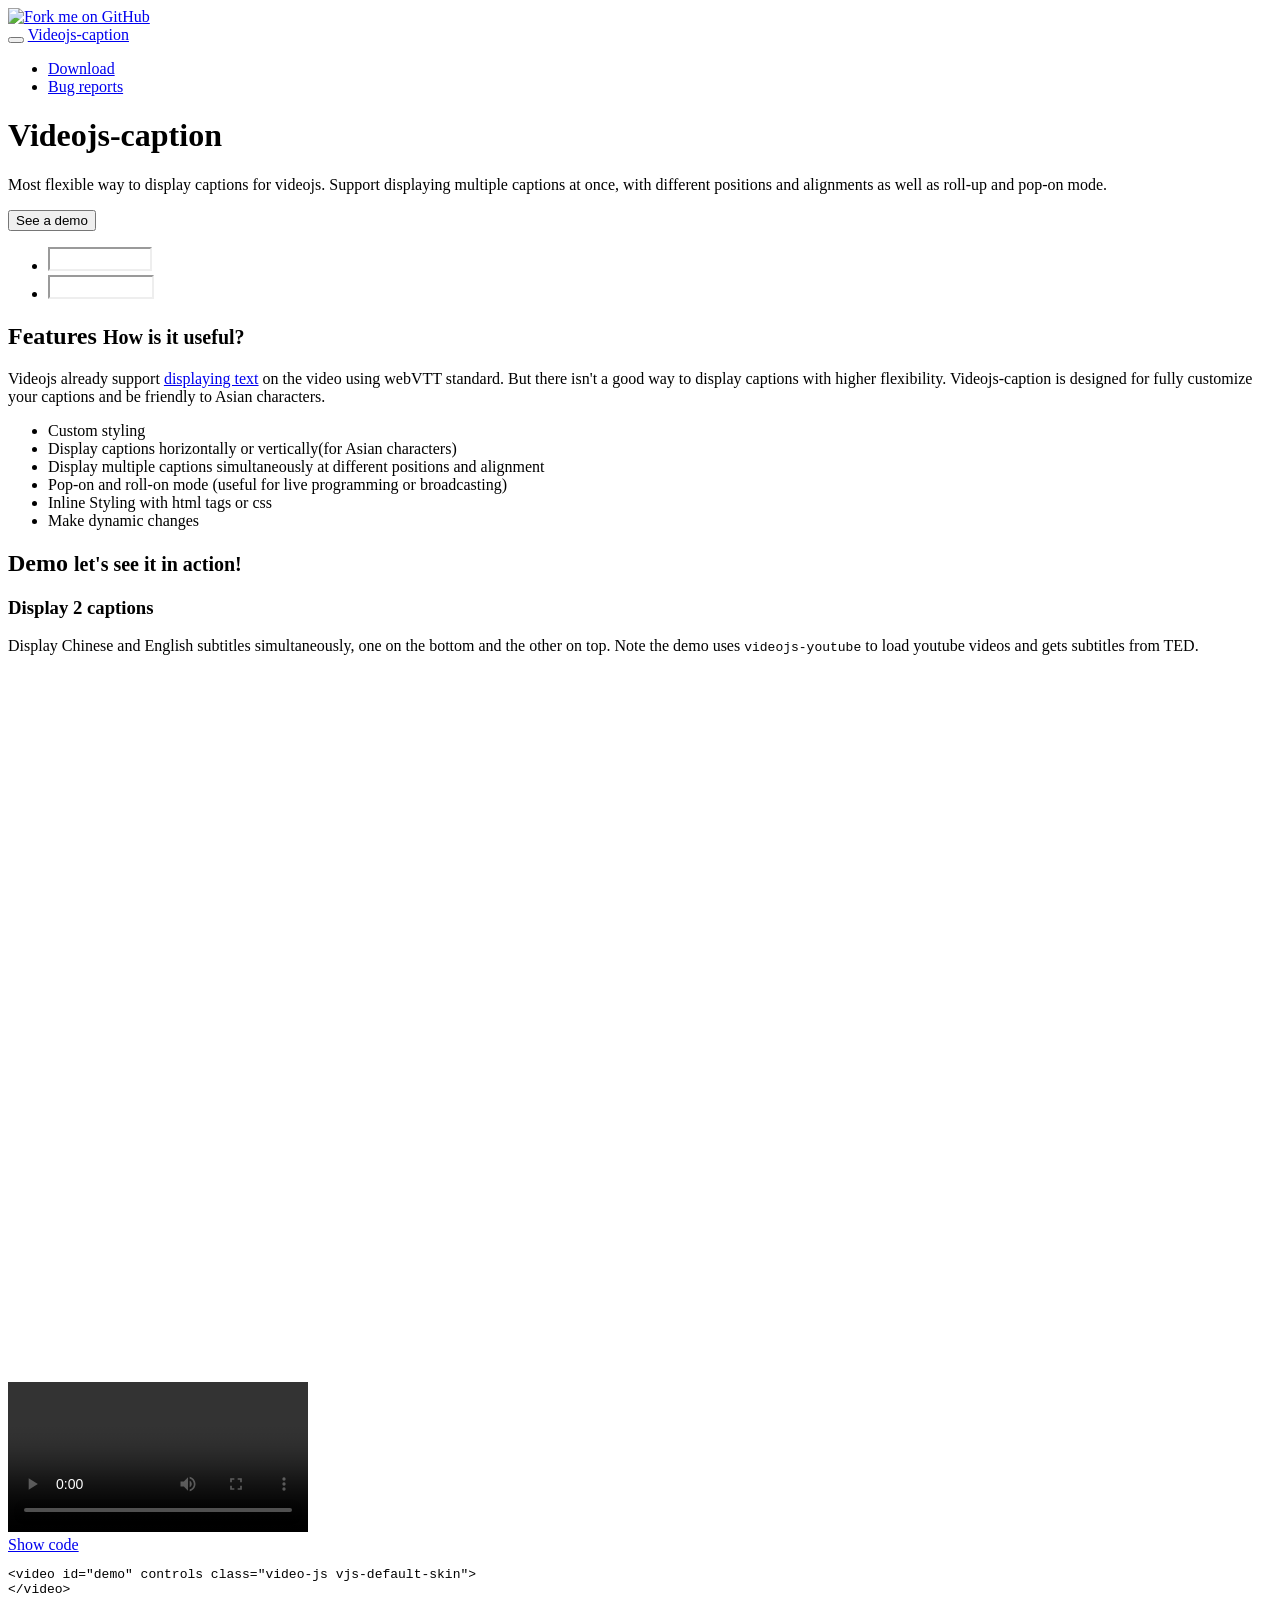
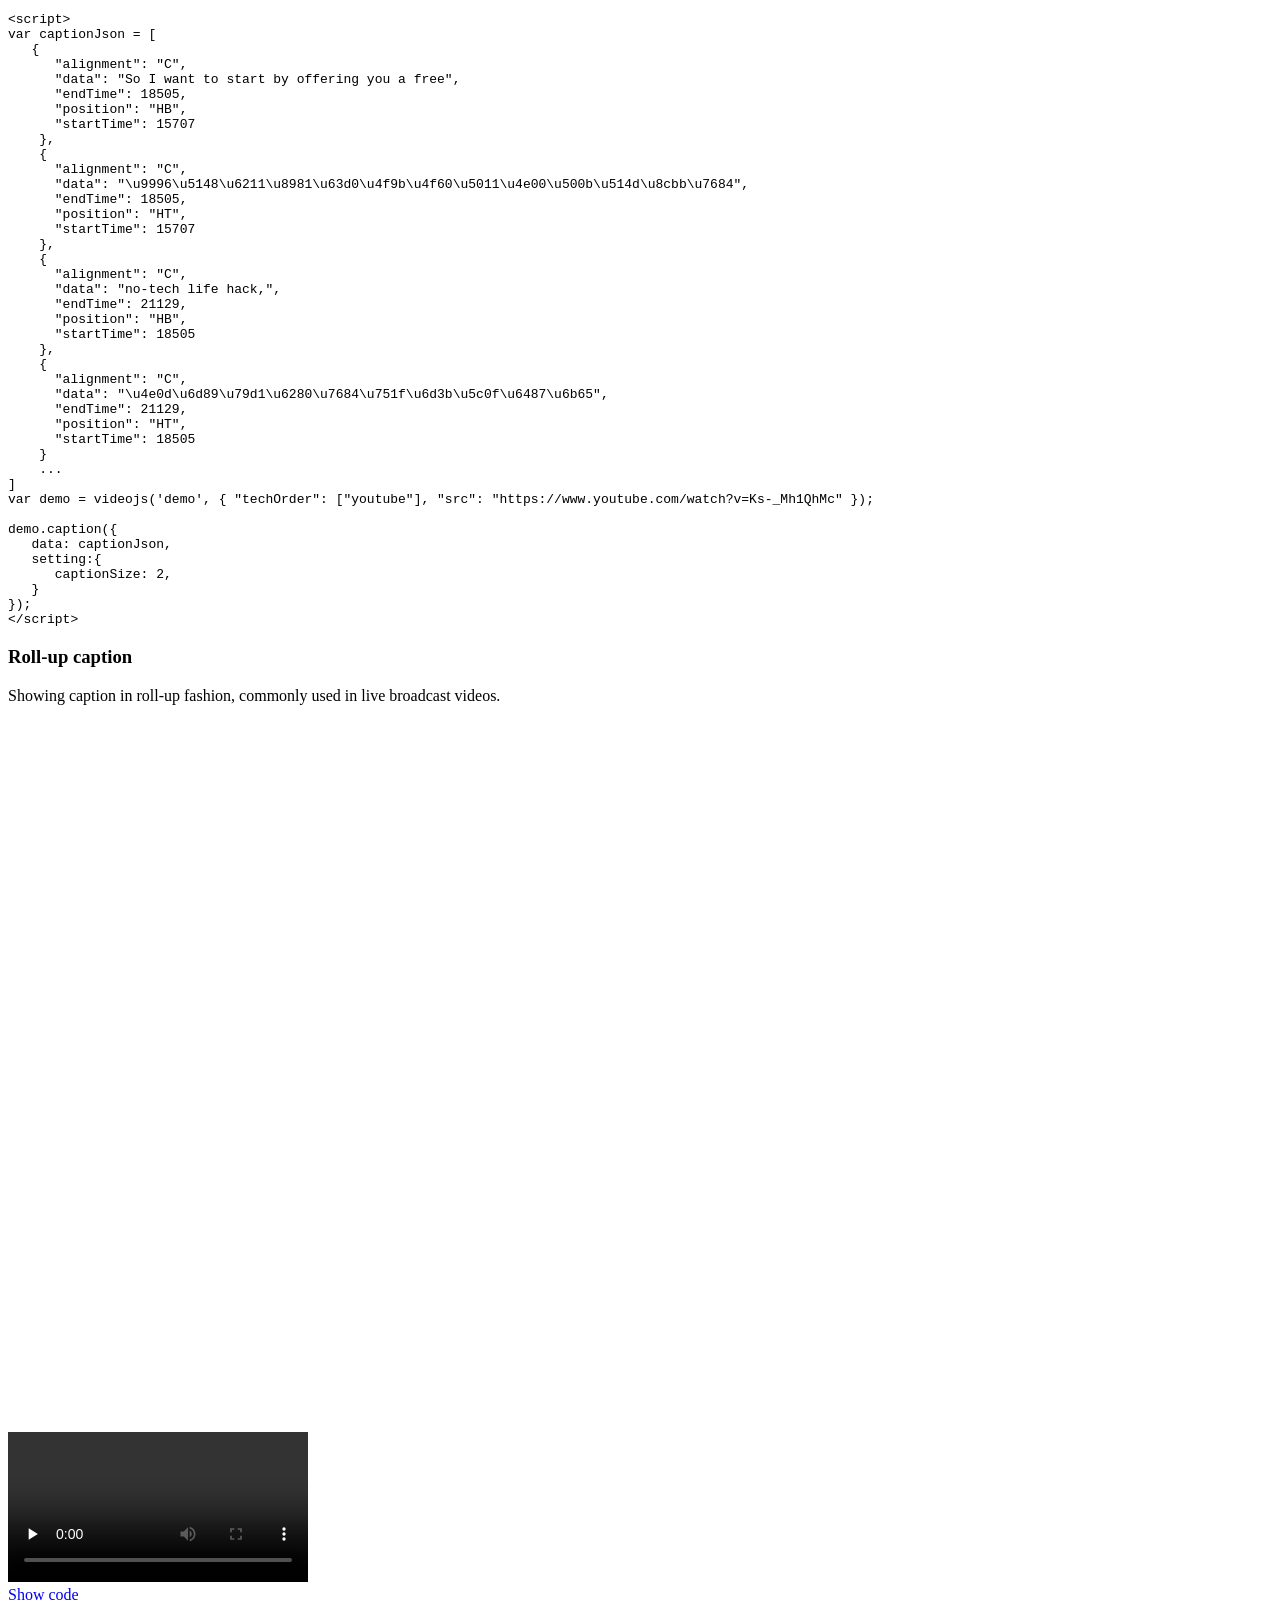
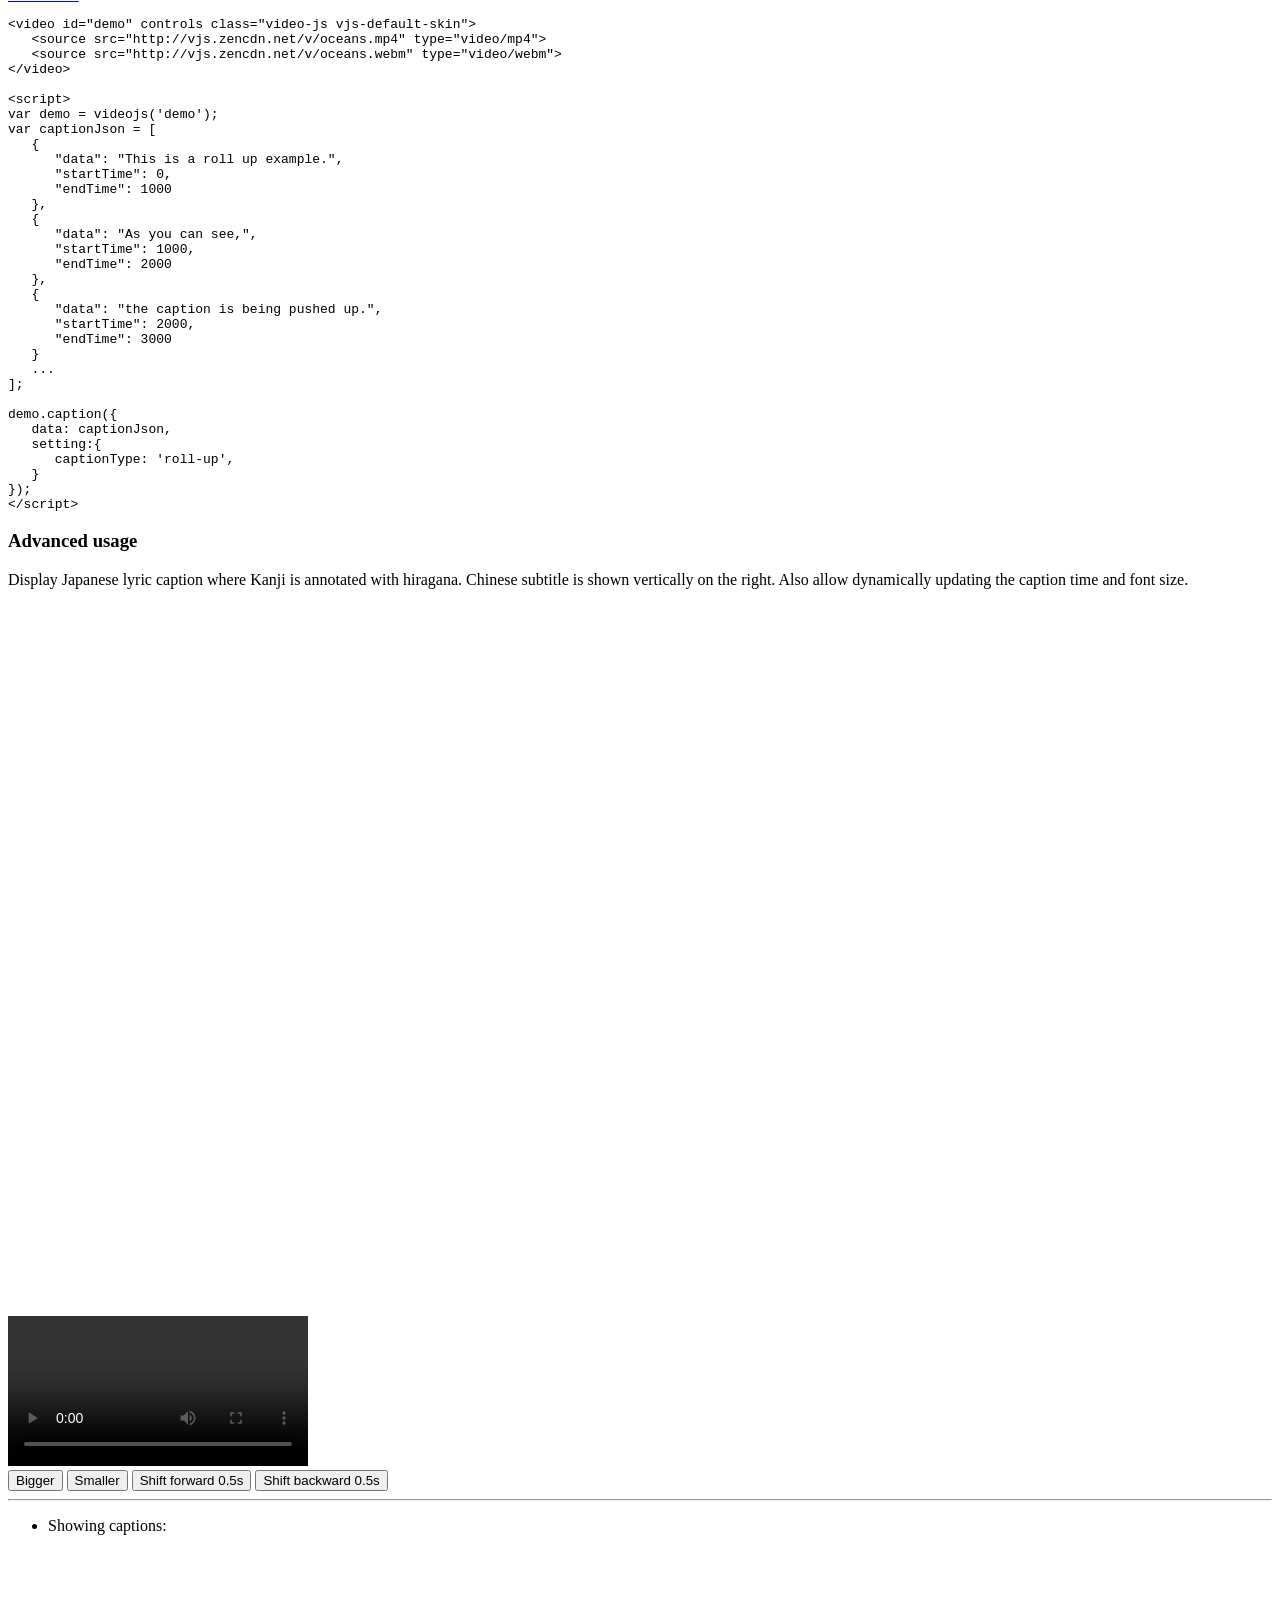
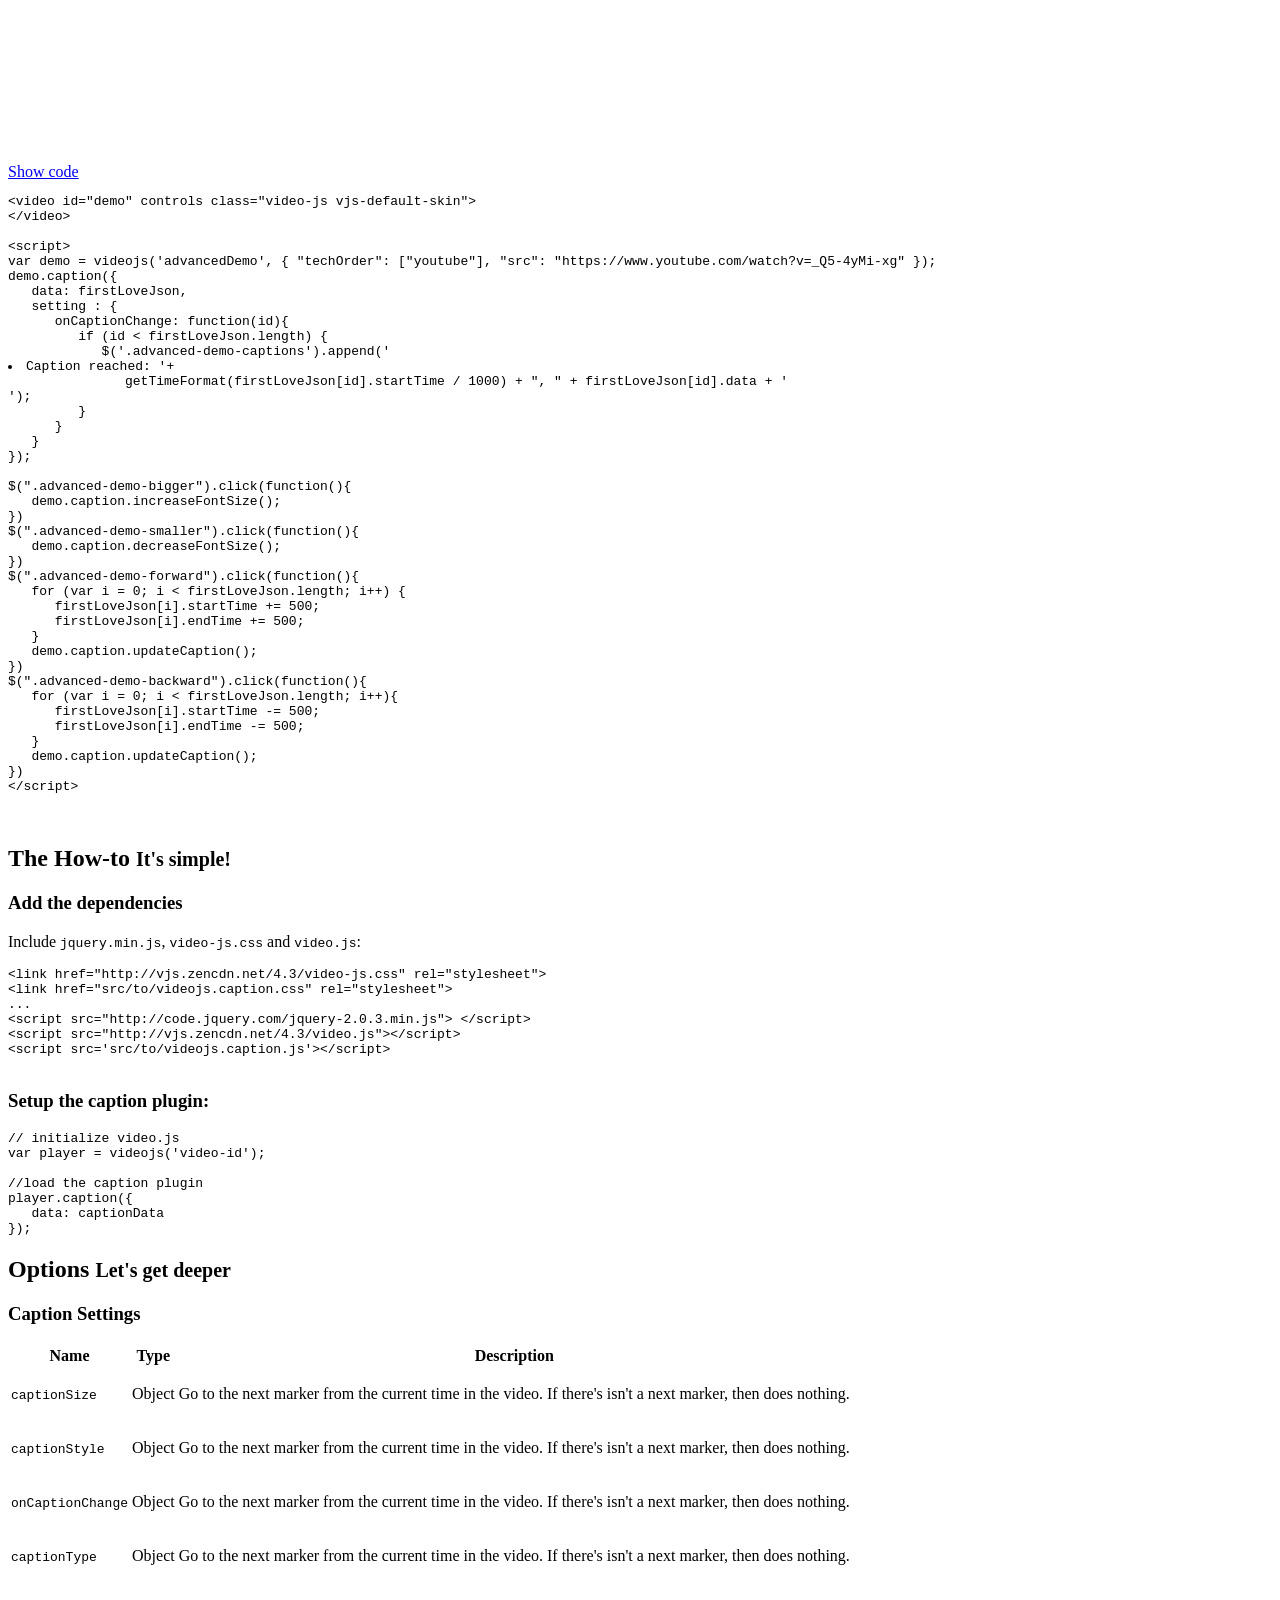
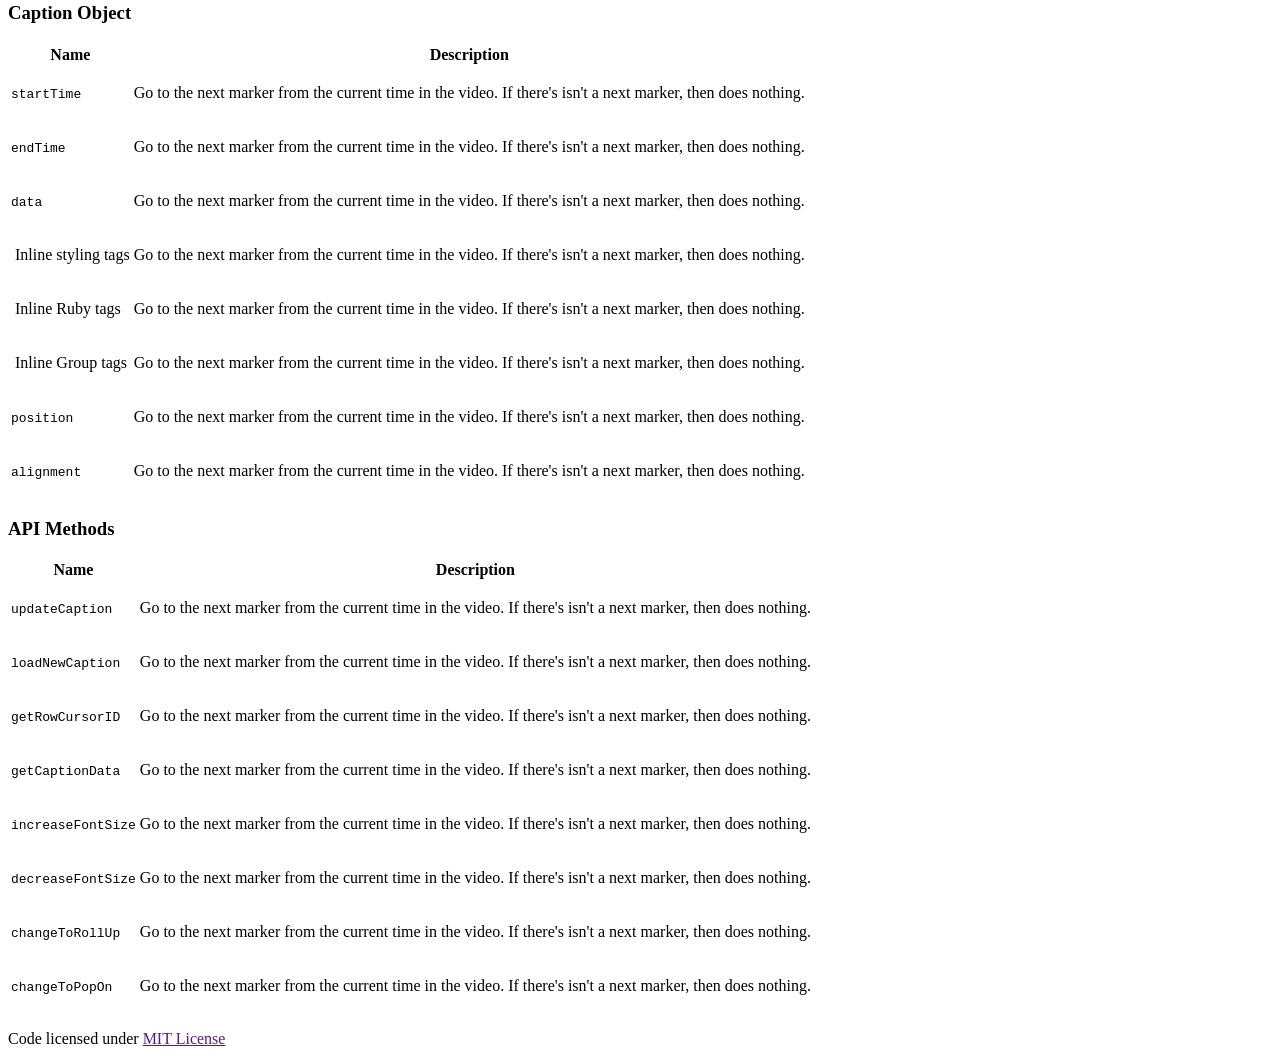
==== app/templates/videojs-caption.html @ cd30b0ad "add videojs-caption basic doc" ====
<!DOCTYPE html>
<html lang="en">

<head>
   <meta charset="utf-8">
   <meta http-equiv="X-UA-Compatible" content="IE=edge">
   <meta name="viewport" content="width=device-width, initial-scale=1.0">
   <meta name="description" content="Most flexible way to display captions for videojs.">
   <title>Videojs-caption</title>
   
   <link href="/static/lib/bootstrap-3.3.1/css/bootstrap.min.css" rel="stylesheet">
   <link href="/static/doc/general.css" rel="stylesheet">
   <link href="http://vjs.zencdn.net/4.3/video-js.css" rel="stylesheet">
   <link rel="stylesheet" href="/static/lib/rainbow/themes/github.css">
   <link rel="stylesheet" href="/static/lib/videojs-caption/videojs.caption.css">
   
   <!--[if lt IE 9]><script src="/components/html5shiv/dist/html5shiv.min.js"></script><![endif]-->
   
   <style>
      .video-js {padding-top: 56.25%}
      .vjs-fullscreen {padding-top: 0px}
      .advanced-demo-captions{
         height: 230px;
         overflow-y: auto;
      }
   </style>
</script>
</head>

<body cz-shortcut-listen="true">
   <a href="https://github.com/spchuang/videojs-caption" id="github" target="_blank"><img src="https://s3.amazonaws.com/github/ribbons/forkme_right_darkblue_121621.png" alt="Fork me on GitHub"></a>
   <div id="navbar" class="navbar navbar-static-top">
      <div class="container">
         <button type="button" class="navbar-toggle pull-right" data-toggle="collapse" data-target=".navbar-collapse">
            <span class="icon-bar"></span>
            <span class="icon-bar"></span>
            <span class="icon-bar"></span>
         </button>
         <a href="/videojs-caption" class="navbar-brand">Videojs-caption</a>
         <div class="collapse navbar-collapse">
            <ul class="navbar-nav nav">
               <li>
                  <a href="https://github.com/spchuang/videojs-caption/releases" target="_blank">Download</a>
               </li>
               <li>
                  <a href="https://github.com/spchuang/videojs-caption/issues" target="_blank">Bug reports</a>
               </li>
            </ul>
         </div>
      </div>
   </div>

   <header id="home">
      <div class="jumbotron masthead">
      <h1>Videojs-caption</h1>
      <p class="lead">
         Most flexible way to display captions for videojs. Support displaying multiple captions at once, with different positions and alignments as well as roll-up and pop-on mode.
      </p>
      <p>
         <button type="button" id="demo-btn" class="see-demo btn btn-default btn-lg" data-demo="">
         <span class="glyphicon glyphicon-play"></span>
         See a demo
         </button>
      </p>
      <ul class="social">
         <li>
            <iframe class="github-btn" src="http://ghbtns.com/github-btn.html?user=spchuang&amp;repo=videojs-caption&amp;type=watch&amp;count=true" width="100" height="20" title="Star on GitHub"></iframe>
         </li>
         <li>
            <iframe class="github-btn" src="http://ghbtns.com/github-btn.html?user=spchuang&amp;repo=videojs-caption&amp;type=fork&amp;count=true" width="102" height="20" title="Fork on GitHub"></iframe>
         </li>
      </ul>
      </div>
   </header>

<section id="features">
   <div class="container">
      <div class="page-header">
         <h2>Features <small>How is it useful?</small></h2>
      </div>
      <p>Videojs already support <a href="https://github.com/videojs/video.js/blob/master/docs/guides/tracks.md">displaying text</a> on the video using webVTT standard. But there isn't a good way to display captions with higher flexibility. Videojs-caption is designed for fully customize your captions and be friendly to Asian characters.</p> 
      
      <ul>
        <li>Custom styling</li>
        <li>Display captions horizontally or vertically(for Asian characters)</li>
        <li>Display multiple captions simultaneously at different positions and alignment</li>
        <li>Pop-on and roll-on mode (useful for live programming or broadcasting)</li>
        <li>Inline Styling with html tags or css</li>
        <li>Make dynamic changes</li>
      </ul>
   </div>
</section>
   
<section id="demo">
   <div class="container">
      <div class="page-header">
         <h2>Demo <small>let's see it in action!</small></h2>
      </div>
      <h3>Display 2 captions</h3>
      <p>Display Chinese and English subtitles simultaneously, one on the bottom and the other on top. Note the demo uses <code>videojs-youtube</code> to load youtube videos and gets subtitles from TED.</p>
      
      <div class="row">
         <div class="col-md-6 col-xs-12">
            <video id="tedDemo" controls class="video-js vjs-default-skin" preload="auto"  width="auto" height="auto" data-setup='{ "techOrder": ["youtube"], "src": "https://www.youtube.com/watch?v=Ks-_Mh1QhMc" }'>
             
             </video>
         </div>
      </div>
      <div class="accordion">
         <div class="accordion-group">
            <div class="accordion-heading">
               <a class="accordion-toggle" data-toggle="collapse" href="#accordion_basic_demo">
                  Show code
               </a>
            </div>
            <div id="accordion_basic_demo" class="accordion-body collapse">
               <div class="accordion-inner highlight">
                  <pre><code data-language="html">&lt;video id="demo" controls class="video-js vjs-default-skin"&gt;
&lt;/video&gt;

&lt;script&gt;
var captionJson = [
   {
      "alignment": "C", 
      "data": "So I want to start by offering you a free", 
      "endTime": 18505, 
      "position": "HB", 
      "startTime": 15707
    }, 
    {
      "alignment": "C", 
      "data": "\u9996\u5148\u6211\u8981\u63d0\u4f9b\u4f60\u5011\u4e00\u500b\u514d\u8cbb\u7684", 
      "endTime": 18505, 
      "position": "HT", 
      "startTime": 15707
    }, 
    {
      "alignment": "C", 
      "data": "no-tech life hack,", 
      "endTime": 21129, 
      "position": "HB", 
      "startTime": 18505
    }, 
    {
      "alignment": "C", 
      "data": "\u4e0d\u6d89\u79d1\u6280\u7684\u751f\u6d3b\u5c0f\u6487\u6b65", 
      "endTime": 21129, 
      "position": "HT", 
      "startTime": 18505
    }
    ...
]
var demo = videojs('demo', { "techOrder": ["youtube"], "src": "https://www.youtube.com/watch?v=Ks-_Mh1QhMc" });
      
demo.caption({
   data: captionJson, 
   setting:{
      captionSize: 2,
   } 
});
&lt;/script&gt;</code></pre>
               </div>
            </div>
         </div>
      </div>
 
   <h3>Roll-up caption</h3>
   <p>Showing caption in roll-up fashion, commonly used in live broadcast videos.</p>
   <div class="row">
      <div class="col-md-6 col-xs-12">
         <video id="rollUpDemo" controls preload="none" class="video-js vjs-default-skin"  width="auto" height="auto" >
            <source src="http://vjs.zencdn.net/v/oceans.webm" type="video/webm"> 
            <source src="http://vjs.zencdn.net/v/oceans.webm" type="video/webm">
          </video>
      </div>
   </div>
   <div class="accordion">
         <div class="accordion-group">
            <div class="accordion-heading">
               <a class="accordion-toggle" data-toggle="collapse" href="#accordion_rollup_demo">
                  Show code
               </a>
            </div>
            <div id="accordion_rollup_demo" class="accordion-body collapse">
               <div class="accordion-inner highlight">
                  <pre><code data-language="html">&lt;video id="demo" controls class="video-js vjs-default-skin"&gt;
   &lt;source src="http://vjs.zencdn.net/v/oceans.mp4" type="video/mp4"&gt;
   &lt;source src="http://vjs.zencdn.net/v/oceans.webm" type="video/webm"&gt;
&lt;/video&gt;

&lt;script&gt;
var demo = videojs('demo');
var captionJson = [
   {
      "data": "This is a roll up example.", 
      "startTime": 0,
      "endTime": 1000
   },
   {
      "data": "As you can see,", 
      "startTime": 1000,
      "endTime": 2000
   },
   {
      "data": "the caption is being pushed up.", 
      "startTime": 2000,
      "endTime": 3000
   }
   ...
];

demo.caption({
   data: captionJson, 
   setting:{
      captionType: 'roll-up',
   } 
});
&lt;/script&gt;</code></pre>
            </div>
         </div>
      </div>
   </div>
   
   
   <h3>Advanced usage</h3>
   <p>Display Japanese lyric caption where Kanji is annotated with hiragana. Chinese subtitle is shown vertically on the right. Also allow dynamically updating the caption time and font size.</p>
   
   <div class="row">
      <div class="col-md-6 col-xs-12">
         <video id="advancedDemo" controls class="video-js vjs-default-skin" preload="auto"  width="auto" height="auto">
          
          </video>
      </div>

      <div class="col-md-6 col-xs-12">
         <div class="btn-group" role="group" aria-label="...">
            <button class='advanced-demo-bigger btn btn-default' type="button">Bigger</button>
            <button class='advanced-demo-smaller btn btn-default' type="button">Smaller</button>
            <button class='advanced-demo-forward btn btn-default' type="button">Shift forward 0.5s</button>
            <button class='advanced-demo-backward btn btn-default' type="button">Shift backward 0.5s</button>
         </div>
         <hr>
         <ul class="advanced-demo-captions list-group">
            <li class="list-group-item">Showing captions:</li>
            
        </ul>
      </div>
   </div>
   
   
   <div class="accordion">
      <div class="accordion-group">
         <div class="accordion-heading">
            <a class="accordion-toggle" data-toggle="collapse" href="#accordion_advanced_demo">
               Show code
            </a>
         </div>
         <div id="accordion_advanced_demo" class="accordion-body collapse">
            <div class="accordion-inner highlight">
               <pre><code data-language="html">&lt;video id="demo" controls class="video-js vjs-default-skin"&gt;
&lt;/video&gt;

&lt;script&gt;
var demo = videojs('advancedDemo', { "techOrder": ["youtube"], "src": "https://www.youtube.com/watch?v=_Q5-4yMi-xg" });
demo.caption({
   data: firstLoveJson, 
   setting : {
      onCaptionChange: function(id){
         if (id < firstLoveJson.length) {
            $('.advanced-demo-captions').append('<li class="list-group-item">Caption reached: '+ 
               getTimeFormat(firstLoveJson[id].startTime / 1000) + ", " + firstLoveJson[id].data + '</li>');
         }
      }
   }
});

$(".advanced-demo-bigger").click(function(){
   demo.caption.increaseFontSize();
})
$(".advanced-demo-smaller").click(function(){
   demo.caption.decreaseFontSize();
})
$(".advanced-demo-forward").click(function(){
   for (var i = 0; i < firstLoveJson.length; i++) {
      firstLoveJson[i].startTime += 500;
      firstLoveJson[i].endTime += 500;
   }
   demo.caption.updateCaption();
})
$(".advanced-demo-backward").click(function(){
   for (var i = 0; i < firstLoveJson.length; i++){
      firstLoveJson[i].startTime -= 500;
      firstLoveJson[i].endTime -= 500;
   }
   demo.caption.updateCaption();
})
&lt;/script&gt;</code></pre>
            </div>
         </div>
      </div>
   </div>
   <br>

   </div>
   
</section>
   
<section id="usage">
  <div class="container">
    <div class="page-header">
      <h2>The How-to <small>It's simple!</small></h2>
    </div>
    <h3>Add the dependencies</h3>
    <p>Include <code>jquery.min.js</code>, <code>video-js.css</code> and <code>video.js</code>:</p>

   <div class="accordion-inner highlight">
      <pre><code data-language="html">&lt;link href="http://vjs.zencdn.net/4.3/video-js.css" rel="stylesheet"&gt;
&lt;link href="src/to/videojs.caption.css" rel="stylesheet"&gt;
...
&lt;script src="http://code.jquery.com/jquery-2.0.3.min.js"&gt; &lt;/script&gt;
&lt;script src="http://vjs.zencdn.net/4.3/video.js"&gt;&lt;/script&gt;
&lt;script src='src/to/videojs.caption.js'&gt;&lt;/script&gt;</code>
      </pre>
   </div>

   <h3>Setup the caption plugin:</h3>
   <div class="accordion-inner highlight">
      <pre><code data-language="javascript">// initialize video.js
var player = videojs('video-id');

//load the caption plugin
player.caption({
   data: captionData
});</code></pre>
   </div>
</section>

<section id="option">
  <div class="container">
    <div class="page-header">
      <h2>Options <small>Let's get deeper</small></h2>
    </div>
    
    <h3>Caption Settings</h3>
    <table class="table  table-bordered">
      <thead>
         <tr>
            <th >Name</th>
            <th>Type</th>
            <th>Description</th>
         </tr>
      </thead>
      <tbody>
         <tr>
            <td ><code>captionSize</code></td>
            <td>Object</td>
            <td>
               <p>Go to the next marker from the current time in the video. If there's isn't a next marker, then does nothing.</p>
            </td>
         </tr>
         <tr>
            <td ><code>captionStyle</code></td>
            <td>Object</td>
            <td>
               <p>Go to the next marker from the current time in the video. If there's isn't a next marker, then does nothing.</p>
            </td>
         </tr>
         <tr>
            <td ><code>onCaptionChange</code></td>
            <td>Object</td>
            <td>
               <p>Go to the next marker from the current time in the video. If there's isn't a next marker, then does nothing.</p>
            </td>
         </tr>
         <tr>
            <td ><code>captionType</code></td>
            <td>Object</td>
            <td>
               <p>Go to the next marker from the current time in the video. If there's isn't a next marker, then does nothing.</p>
            </td>
         </tr>
      </tbody>
    </table>
    
    <h3>Caption Object</h3>
    <table class="table  table-bordered">
      <thead>
         <tr >
            <th colspan="2">Name</th>
            <th>Description</th>
         </tr>
      </thead>
      <tbody>
         <tr>
            <td colspan="2"><code>startTime</code></td>
            <td>
               <p>Go to the next marker from the current time in the video. If there's isn't a next marker, then does nothing.</p>
            </td>
         </tr>
         <tr>
            <td colspan="2"><code>endTime</code></td>
            <td>
               <p>Go to the next marker from the current time in the video. If there's isn't a next marker, then does nothing.</p>
            </td>
         </tr>
         <tr>
            <td colspan="2"><code>data</code></td>
            <td>
               <p>Go to the next marker from the current time in the video. If there's isn't a next marker, then does nothing.</p>
            </td>
         </tr>
         <tr>
            <td></td>
            <td>Inline styling tags</td>
            <td>
               <p>Go to the next marker from the current time in the video. If there's isn't a next marker, then does nothing.</p>
            </td>
         </tr>
         <tr>
            <td></td>
            <td>Inline Ruby tags</td>
            <td>
               <p>Go to the next marker from the current time in the video. If there's isn't a next marker, then does nothing.</p>
            </td>
         </tr>
         <tr>
            <td></td>
            <td>Inline Group tags</td>
            <td>
               <p>Go to the next marker from the current time in the video. If there's isn't a next marker, then does nothing.</p>
            </td>
         </tr>
         
         <tr>
            <td colspan="2"><code>position</code></td>
            <td>
               <p>Go to the next marker from the current time in the video. If there's isn't a next marker, then does nothing.</p>
            </td>
         </tr>
         <tr>
            <td colspan="2"><code>alignment</code></td>
            <td>
               <p>Go to the next marker from the current time in the video. If there's isn't a next marker, then does nothing.</p>
            </td>
         </tr>
      </tbody>
    </table>
    
    <h3>API Methods</h3>
    <table class="table  table-bordered">
      <thead>
         <tr>
            <th >Name</th>
            <th>Description</th>
         </tr>
      </thead>
      <tbody>
         <tr>
            <td ><code>updateCaption</code></td>
            <td>
               <p>Go to the next marker from the current time in the video. If there's isn't a next marker, then does nothing.</p>
            </td>
         </tr>
         <tr>
            <td ><code>loadNewCaption</code></td>
            <td>
               <p>Go to the next marker from the current time in the video. If there's isn't a next marker, then does nothing.</p>
            </td>
         </tr>
         <tr>
            <td ><code>getRowCursorID</code></td>
            <td>
               <p>Go to the next marker from the current time in the video. If there's isn't a next marker, then does nothing.</p>
            </td>
         </tr>
         <tr>
            <td ><code>getCaptionData</code></td>
            <td>
               <p>Go to the next marker from the current time in the video. If there's isn't a next marker, then does nothing.</p>
            </td>
         </tr>
         <tr>
            <td ><code>increaseFontSize</code></td>
            <td>
               <p>Go to the next marker from the current time in the video. If there's isn't a next marker, then does nothing.</p>
            </td>
         </tr>
         <tr>
            <td ><code>decreaseFontSize</code></td>
            <td>
               <p>Go to the next marker from the current time in the video. If there's isn't a next marker, then does nothing.</p>
            </td>
         </tr>
         <tr>
            <td ><code>changeToRollUp</code></td>
            <td>
               <p>Go to the next marker from the current time in the video. If there's isn't a next marker, then does nothing.</p>
            </td>
         </tr>
         <tr>
            <td ><code>changeToPopOn</code></td>
            <td>
               <p>Go to the next marker from the current time in the video. If there's isn't a next marker, then does nothing.</p>
            </td>
         </tr>
       
      </tbody>
   </table>
  </div>
</section>
   
<footer class="footer">
   <div class="container">
      <p>Code licensed under <a href="" target="_blank">MIT License</a></p>
   
   
   </div>
</footer>

   <script src="/static/lib/jquery.js"></script>
   <script src="/static/lib/bootstrap-3.3.1/js/bootstrap.min.js"></script>
   <script src="http://vjs.zencdn.net/4.3/video.js"></script>
   <script src="/static/lib/rainbow/rainbow-custom.min.js"></script>
   <script src="/static/lib/vjs.youtube.js"></script>
   <script src="/static/lib/videojs-caption/videojs.caption.js"></script>
   <script src="/static/doc/videojs-caption/body_language_captions.json"></script>
   <script src="/static/doc/videojs-caption/first_love_captions.json"></script>
   <script>
   
   function loadTedDemo(){
      var demo = videojs('tedDemo', { "techOrder": ["youtube"], "src": "https://www.youtube.com/watch?v=Ks-_Mh1QhMc" });
      
      demo.caption({
         data: bodyLanguageJson, 
         setting:{
            captionSize: 2
         }
      });
   }
   
   function loadRollUpDemo() {
      var demo = videojs('rollUpDemo');
      var captionJson = [
         {
            "data": "This is a roll up example.", 
            "startTime": 0,
            "endTime": 1000
         },
         {
            "data": "As you can see,", 
            "startTime": 1000,
            "endTime": 2000
         },
         {
            "data": "the caption is being pushed up.", 
            "startTime": 2000,
            "endTime": 3000
         },
         {
            "data": "This type of caption is widely used", 
            "startTime": 3000,
            "endTime": 4500
         },
         {
            "data": "ALL live programming and", 
            "startTime": 4500,
            "endTime": 6000
         },
         {
            "data": "for post-production broadcast programming", 
            "startTime": 6000,
            "endTime": 7500
         },
         {
            "data": "that only has one speaker", 
            "startTime": 7500,
            "endTime": 9000
         }
      ];
      
      demo.caption({
         data: captionJson, 
         setting:{
            captionType: 'roll-up',
            captionSize: 3
         } 
      });
   }
   
   function getTimeFormat(totalSeconds){
      hours = Math.floor(totalSeconds / 3600);
      totalSeconds %= 3600;
      minutes = Math.floor(totalSeconds / 60);
      seconds = totalSeconds % 60;
      
      return hours + ":" + minutes + ":" + seconds
   }
   
   function loadAdvancedDemo() {
      var demo = videojs('advancedDemo', { "techOrder": ["youtube"], "src": "https://www.youtube.com/watch?v=_Q5-4yMi-xg" });
      demo.caption({
         data: firstLoveJson, 
         setting : {
            onCaptionChange: function(id){
               if (id < firstLoveJson.length) {
                  $('.advanced-demo-captions').append('<li class="list-group-item">Caption reached: '+ 
                     getTimeFormat(firstLoveJson[id].startTime / 1000) + ", " + firstLoveJson[id].data + '</li>');
               }
            }
         }
      });
      
      $(".advanced-demo-bigger").click(function(){
         demo.caption.increaseFontSize();
      })
      $(".advanced-demo-smaller").click(function(){
         demo.caption.decreaseFontSize();
      })
      $(".advanced-demo-forward").click(function(){
         for (var i = 0; i < firstLoveJson.length; i++) {
            firstLoveJson[i].startTime += 500;
            firstLoveJson[i].endTime += 500;
         }
         demo.caption.updateCaption();
      })
      $(".advanced-demo-backward").click(function(){
         for (var i = 0; i < firstLoveJson.length; i++){
            firstLoveJson[i].startTime -= 500;
            firstLoveJson[i].endTime -= 500;
         }
         demo.caption.updateCaption();
      })
   }
   
   $(document).ready(function(){
      loadTedDemo();
      loadRollUpDemo();
      loadAdvancedDemo();
      
      $(".see-demo").click(function(){
         $('html, body').animate({
            scrollTop: $($("#tedDemo")).offset().top
          }, 500, 'swing');
      });
   });
   
   </script>
   
</body>
</html>
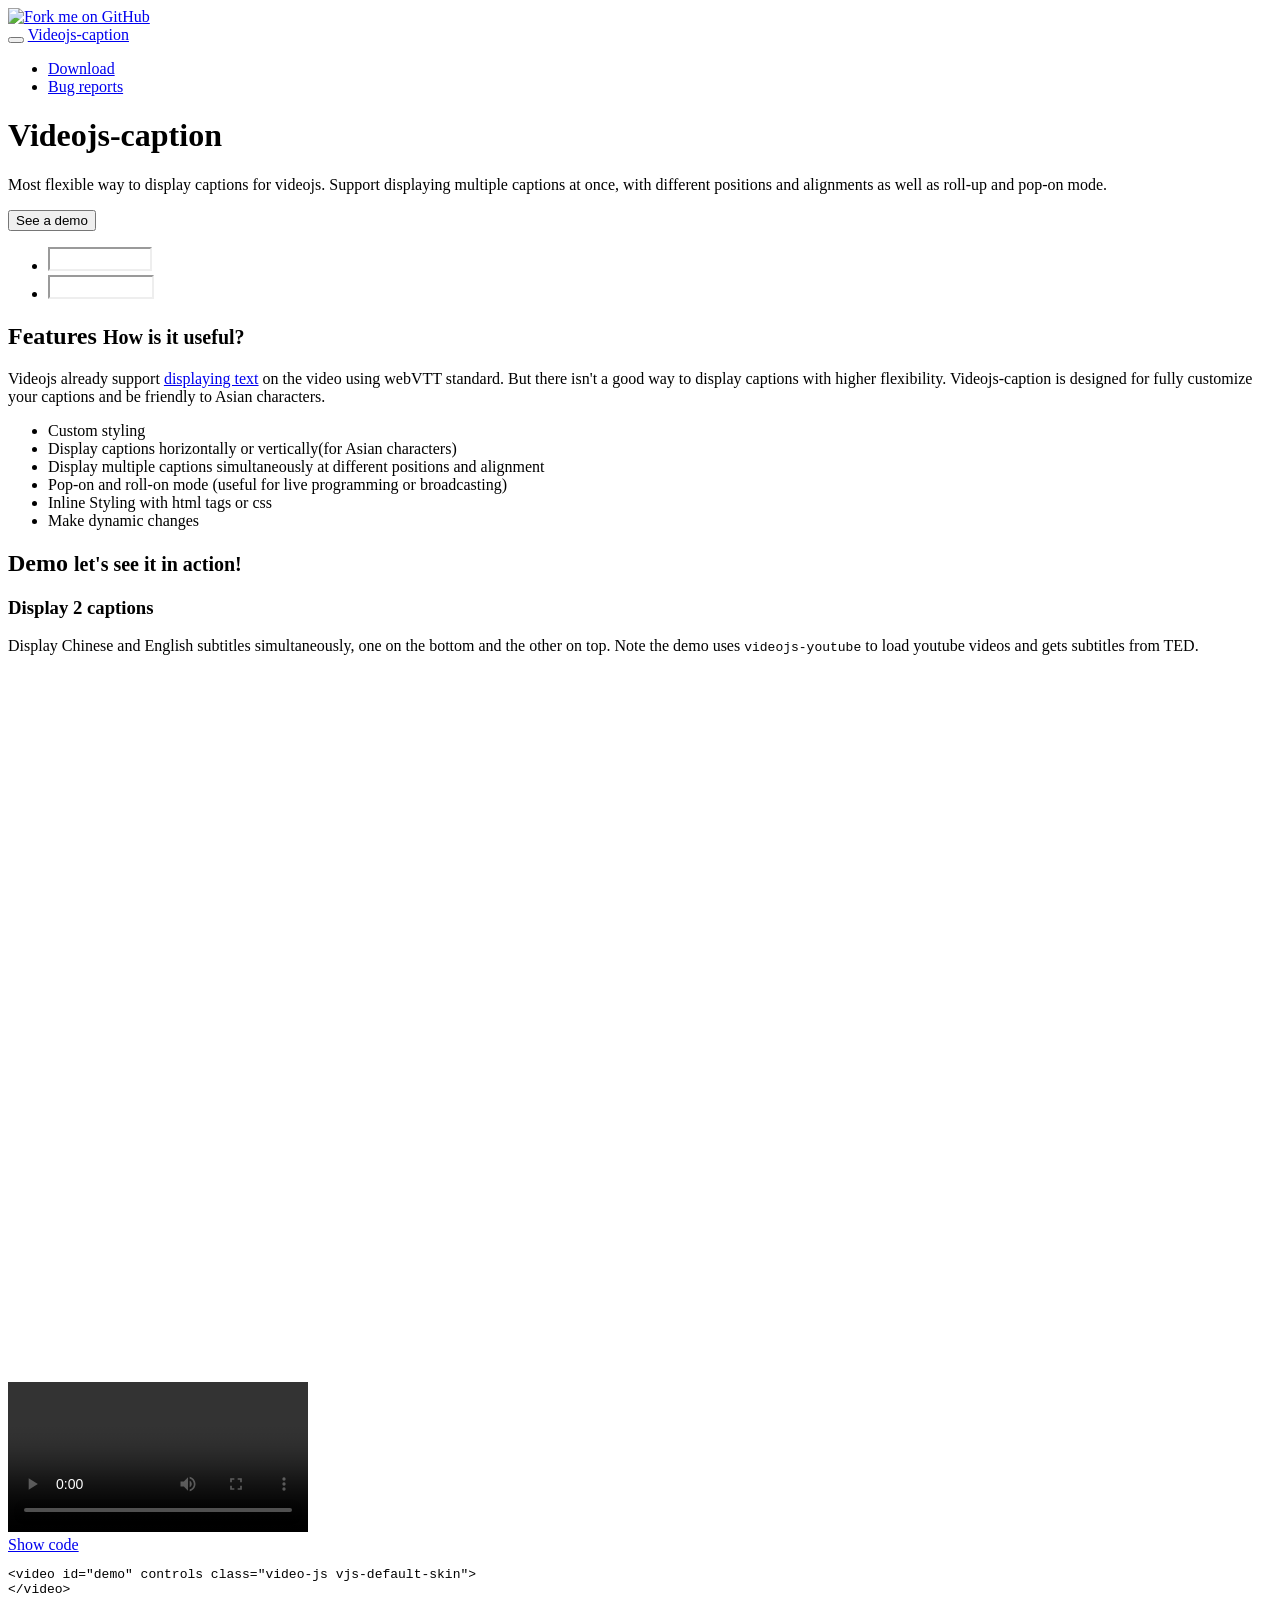
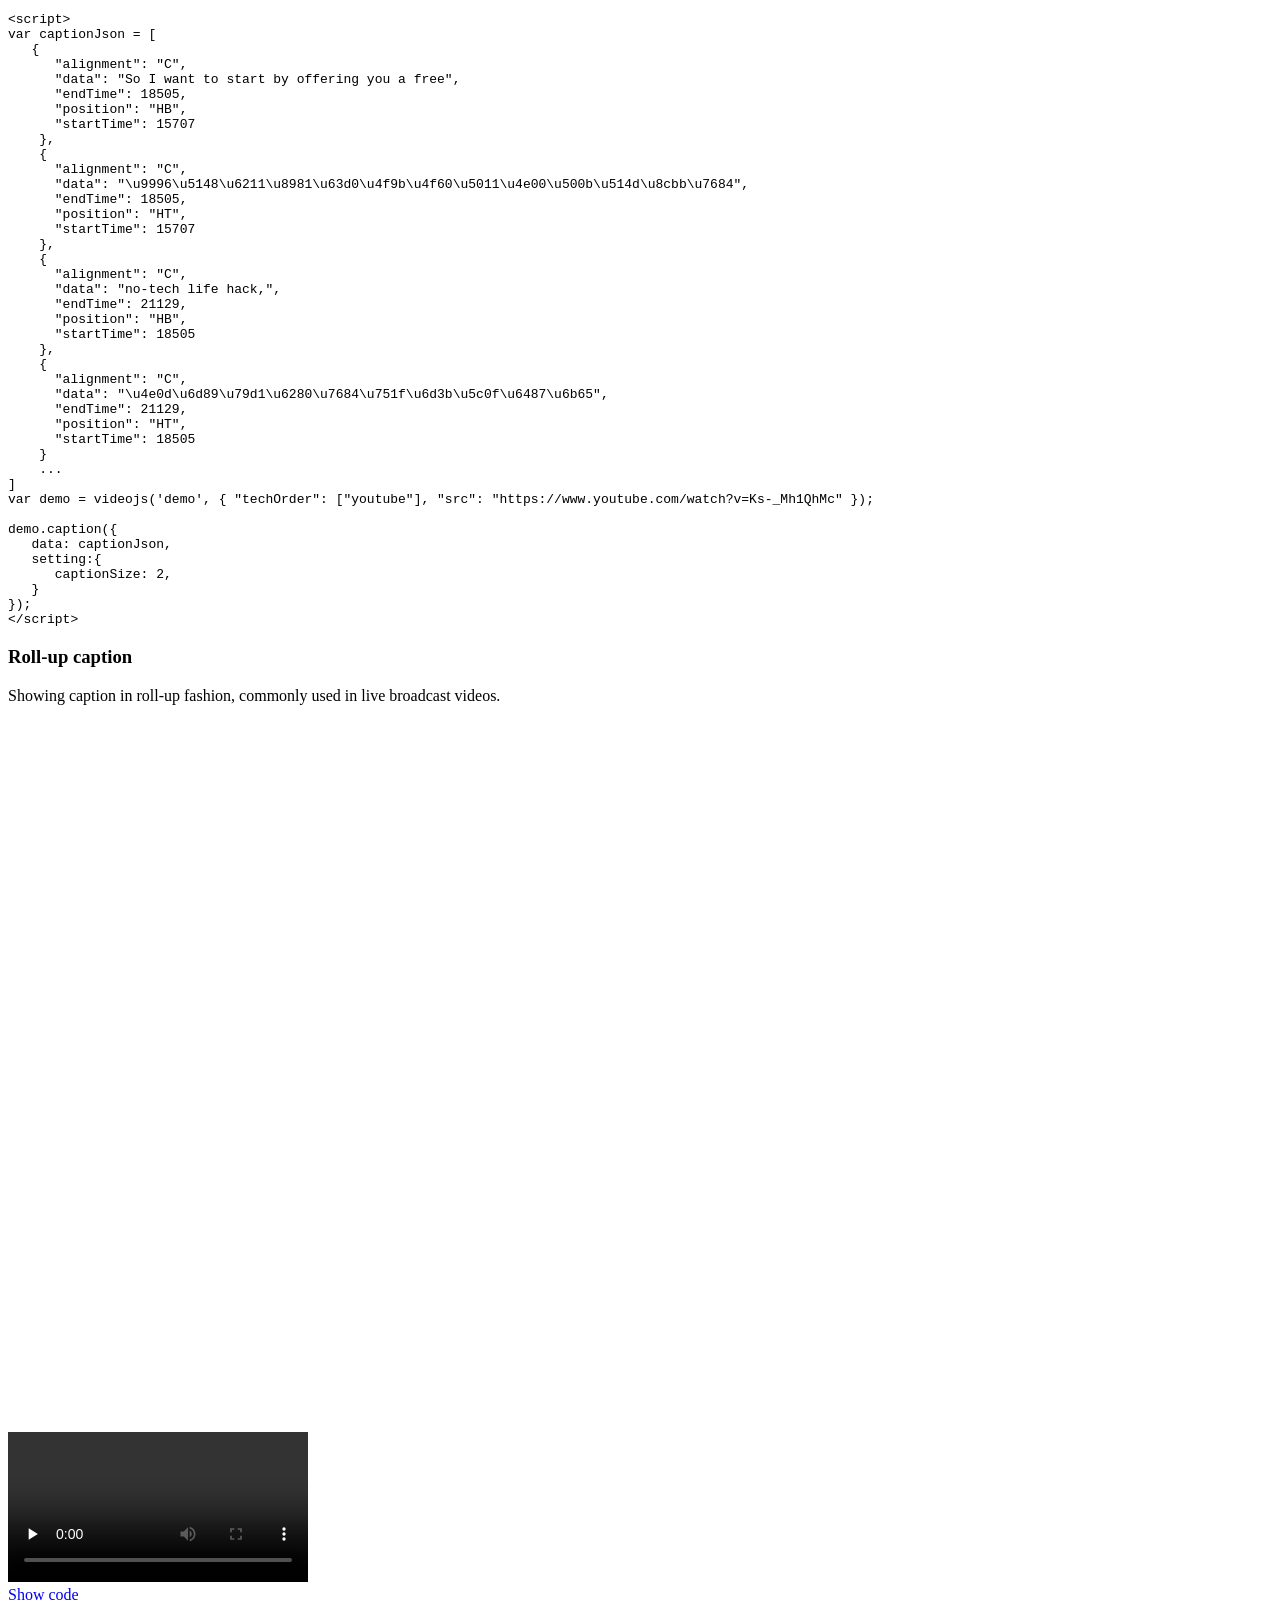
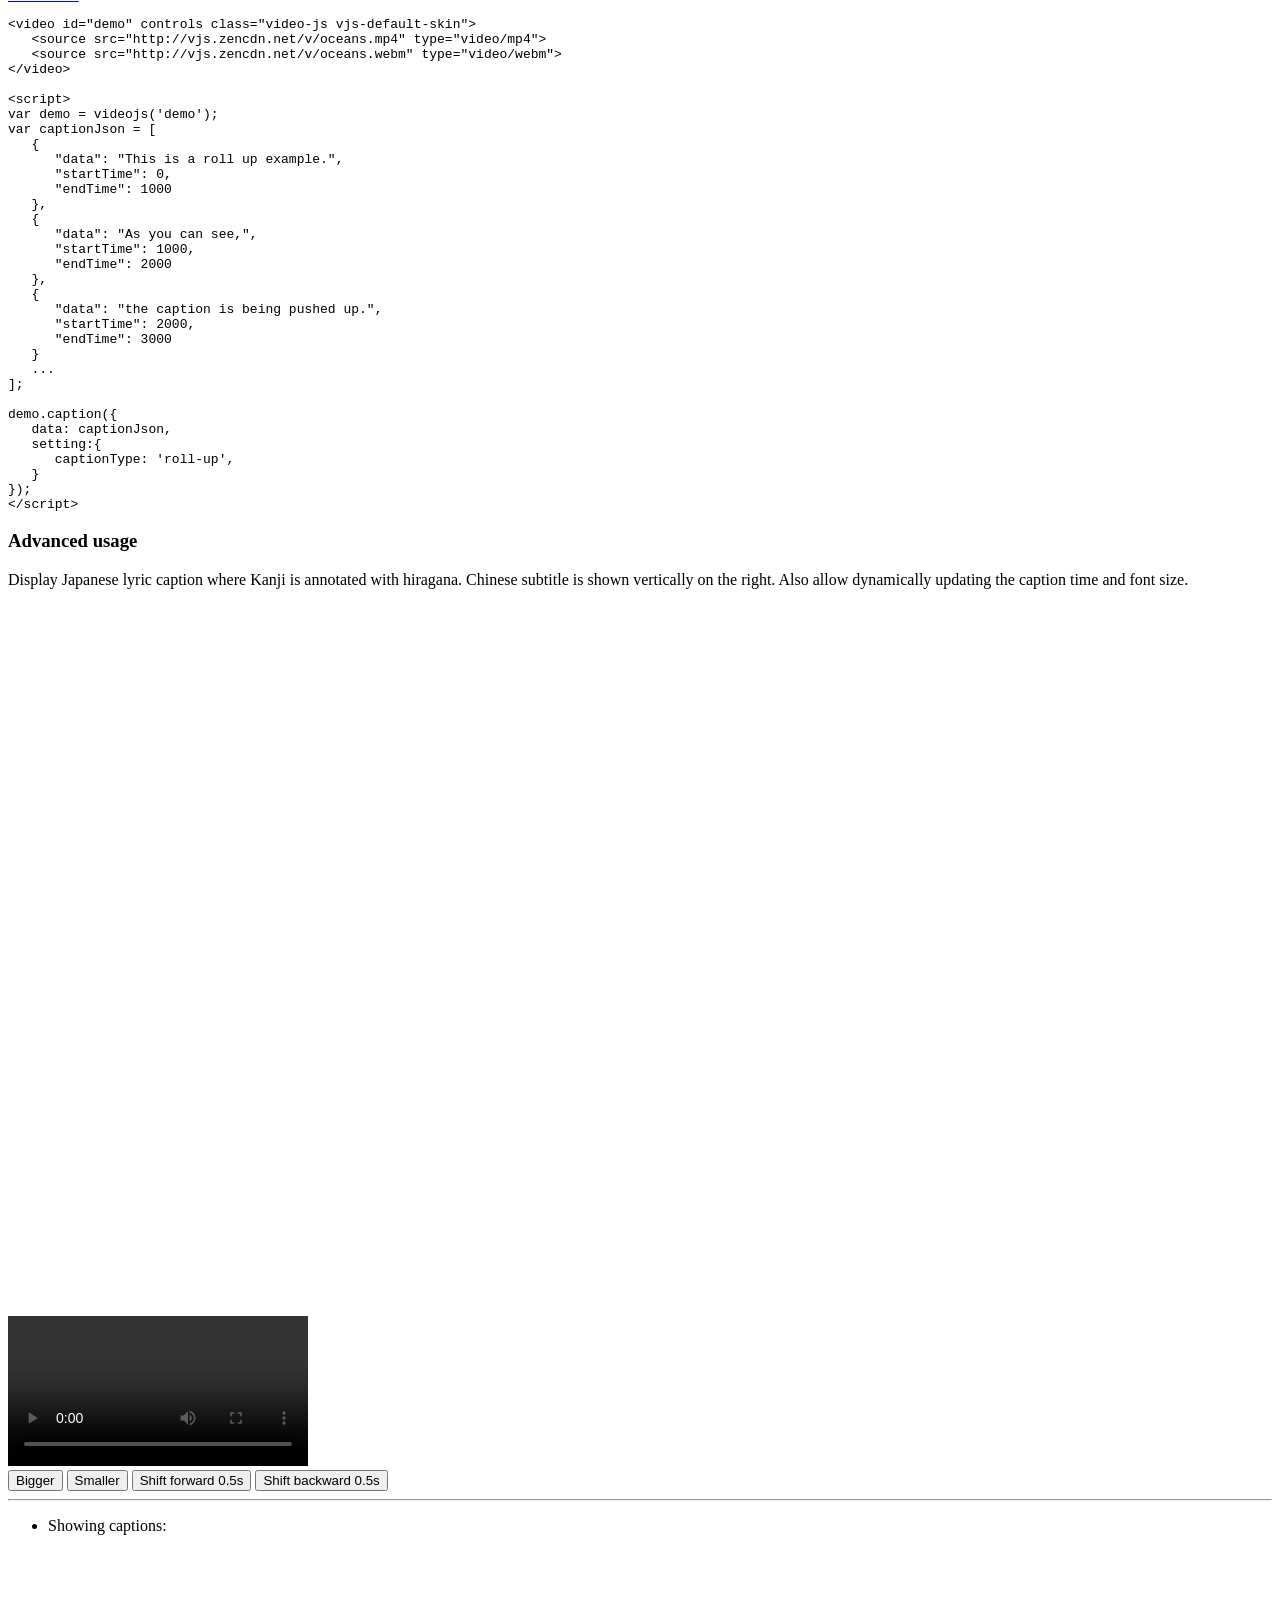
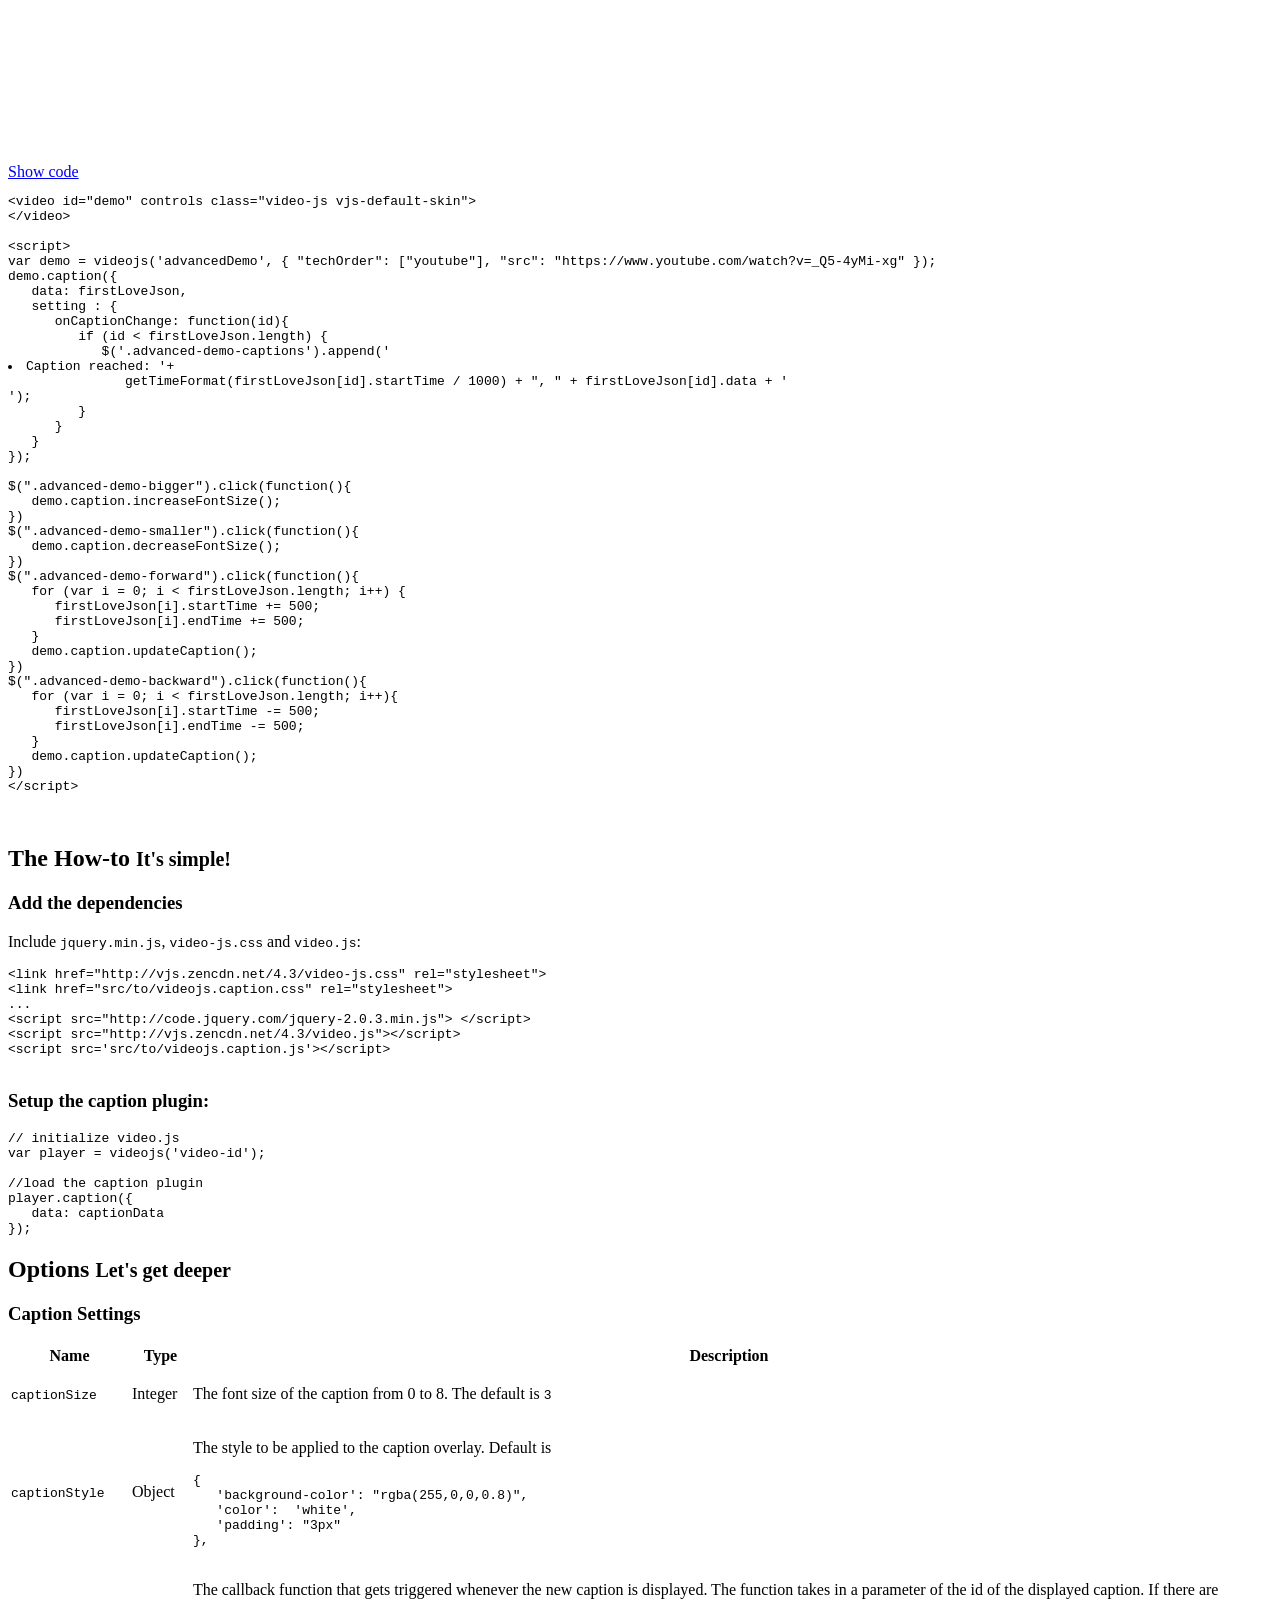
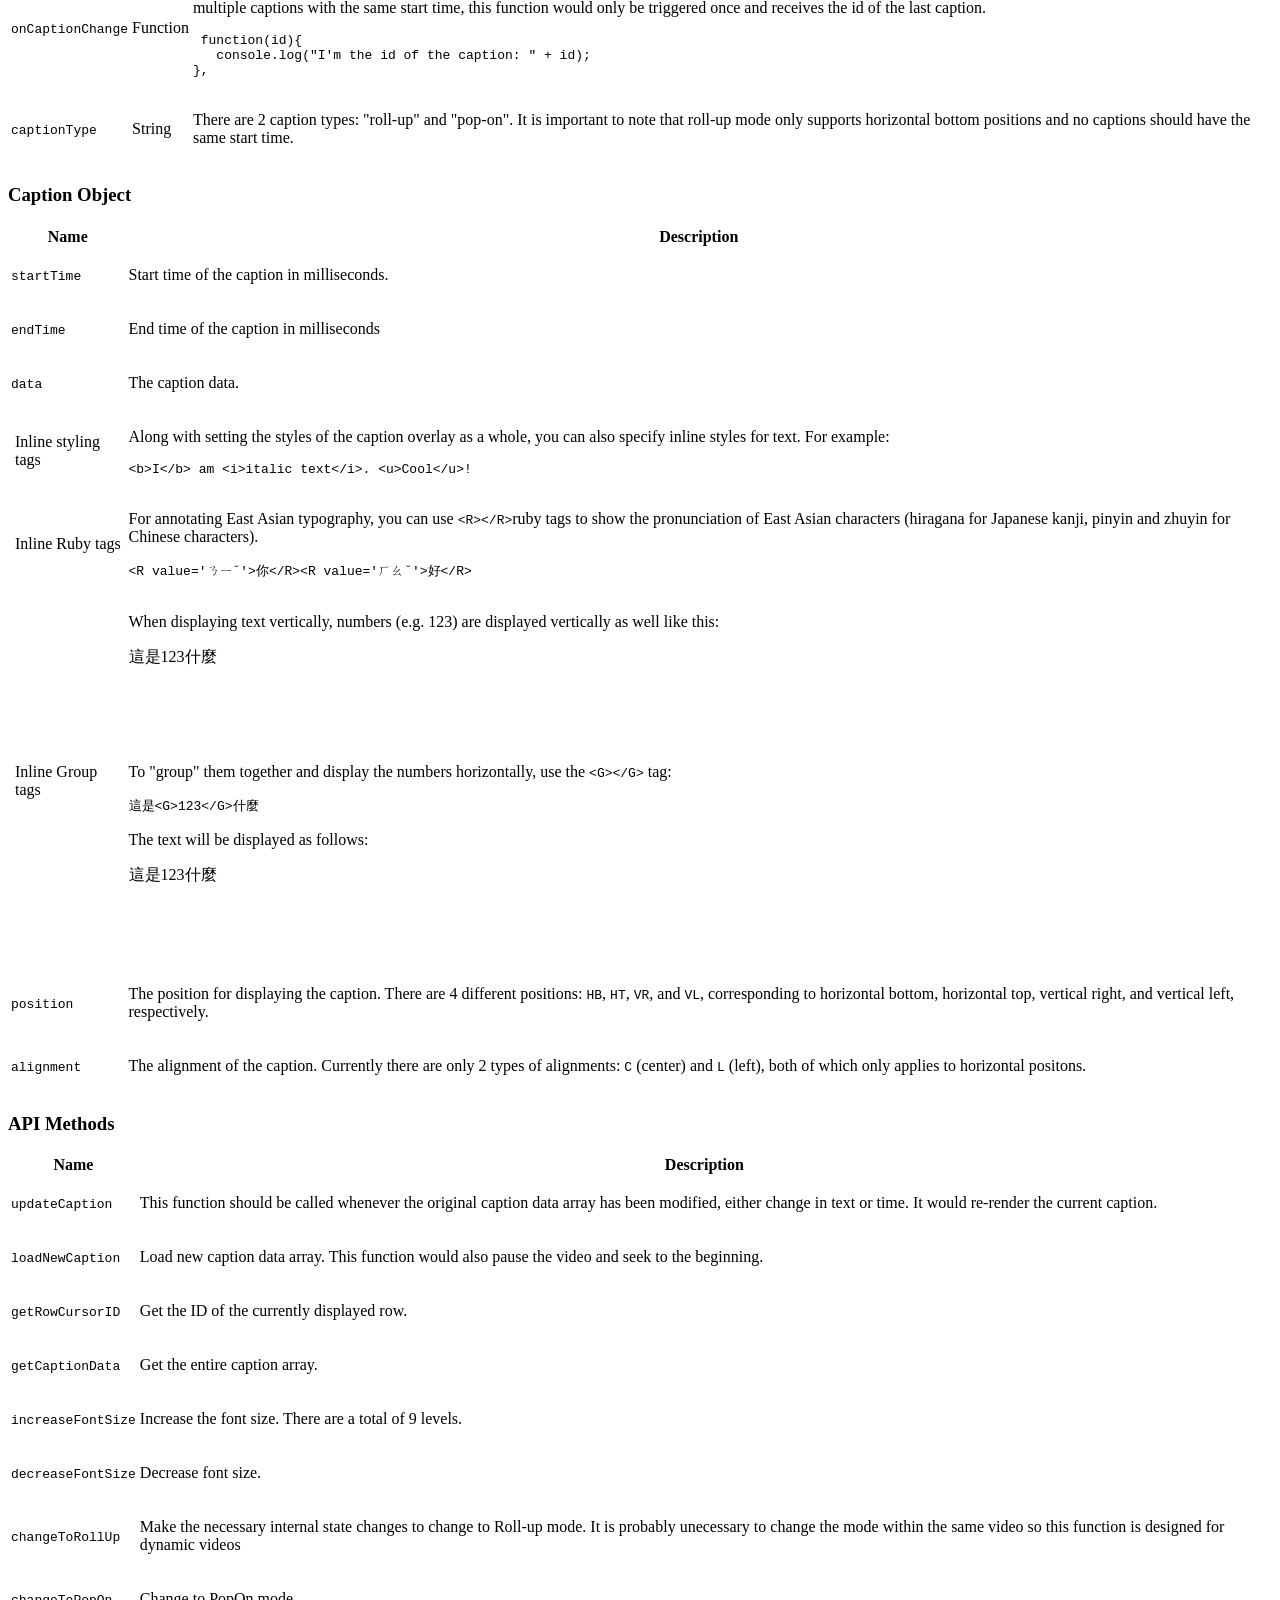
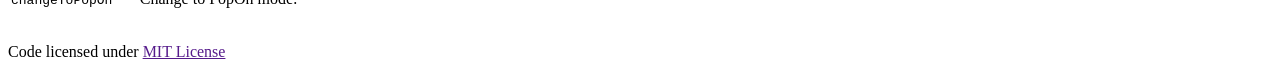
==== commit 4f285bc8: "finish caption doc" ====
--- a/app/templates/videojs-caption.html
+++ b/app/templates/videojs-caption.html
@@ -353,30 +353,39 @@
       <tbody>
          <tr>
             <td ><code>captionSize</code></td>
-            <td>Object</td>
-            <td>
-               <p>Go to the next marker from the current time in the video. If there's isn't a next marker, then does nothing.</p>
+            <td>Integer</td>
+            <td>
+               <p>The font size of the caption from 0 to 8. The default is <code>3</code></p>
             </td>
          </tr>
          <tr>
             <td ><code>captionStyle</code></td>
             <td>Object</td>
             <td>
-               <p>Go to the next marker from the current time in the video. If there's isn't a next marker, then does nothing.</p>
-            </td>
+               <p>The style to be applied to the caption overlay. Default is </p>
+               <pre><code data-language="javascript">{
+   'background-color': "rgba(255,0,0,0.8)",
+   'color':  'white',
+   'padding': "3px"
+},</code></pre>
+            </td>
+            <td>
          </tr>
          <tr>
             <td ><code>onCaptionChange</code></td>
-            <td>Object</td>
-            <td>
-               <p>Go to the next marker from the current time in the video. If there's isn't a next marker, then does nothing.</p>
+            <td>Function</td>
+            <td>
+               <p>The callback function that gets triggered whenever the new caption is displayed. The function takes in a parameter of the id of the displayed caption. If there are multiple captions with the same start time, this function would only be triggered once and receives the id of the last caption.</p>
+               <pre><code data-language="javascript"> function(id){
+   console.log("I'm the id of the caption: " + id);
+},</code></pre>
             </td>
          </tr>
          <tr>
             <td ><code>captionType</code></td>
-            <td>Object</td>
-            <td>
-               <p>Go to the next marker from the current time in the video. If there's isn't a next marker, then does nothing.</p>
+            <td>String</td>
+            <td>
+               <p>There are 2 caption types: "roll-up" and "pop-on". It is important to note that roll-up mode only supports horizontal bottom positions and no captions should have the same start time.</p>
             </td>
          </tr>
       </tbody>
@@ -394,53 +403,60 @@
          <tr>
             <td colspan="2"><code>startTime</code></td>
             <td>
-               <p>Go to the next marker from the current time in the video. If there's isn't a next marker, then does nothing.</p>
+               <p>Start time of the caption in milliseconds.</p>
             </td>
          </tr>
          <tr>
             <td colspan="2"><code>endTime</code></td>
             <td>
-               <p>Go to the next marker from the current time in the video. If there's isn't a next marker, then does nothing.</p>
+               <p>End time of the caption in milliseconds</p>
             </td>
          </tr>
          <tr>
             <td colspan="2"><code>data</code></td>
             <td>
-               <p>Go to the next marker from the current time in the video. If there's isn't a next marker, then does nothing.</p>
+               <p>The caption data.</p>
             </td>
          </tr>
          <tr>
             <td></td>
             <td>Inline styling tags</td>
             <td>
-               <p>Go to the next marker from the current time in the video. If there's isn't a next marker, then does nothing.</p>
+               <p>Along with setting the styles of the caption overlay as a whole, you can also specify inline styles for text. For example: </p>
+               <pre><code data-language="javascript">&lt;b&gt;I&lt;/b&gt; am &lt;i&gt;italic text&lt;/i&gt;. &lt;u&gt;Cool&lt;/u&gt;!</code></pre>
             </td>
          </tr>
          <tr>
             <td></td>
             <td>Inline Ruby tags</td>
             <td>
-               <p>Go to the next marker from the current time in the video. If there's isn't a next marker, then does nothing.</p>
+               <p>For annotating East Asian typography, you can use <code>&lt;R&gt;&lt;/R&gt;</code>ruby tags to show the pronunciation of East Asian characters (hiragana for Japanese kanji, pinyin and zhuyin for Chinese characters).</p>
+               <pre><code data-language="javascript">&lt;R value='ㄋㄧˇ'&gt;你&lt;/R&gt;&lt;R value='ㄏㄠˇ'&gt;好&lt;/R&gt;</code></pre>
             </td>
          </tr>
          <tr>
             <td></td>
             <td>Inline Group tags</td>
             <td>
-               <p>Go to the next marker from the current time in the video. If there's isn't a next marker, then does nothing.</p>
+               <p>When displaying text vertically, numbers (e.g. 123) are displayed vertically as well like this: </p>
+               <div style="height: 100px;" class="position-VR">這是123什麼</div>
+               <p>To "group" them together and display the numbers horizontally, use the <code>&lt;G&gt;&lt;/G&gt;</code> tag:</p>
+                <pre><code data-language="javascript">這是&lt;G&gt;123&lt;/G&gt;什麼</code></pre>
+                <p>The text will be displayed as follows: </p>
+                <div style="height: 100px;" class='position-VR'>這是<G class='group-tags'>123</G>什麼</div>
             </td>
          </tr>
          
          <tr>
             <td colspan="2"><code>position</code></td>
             <td>
-               <p>Go to the next marker from the current time in the video. If there's isn't a next marker, then does nothing.</p>
+               <p>The position for displaying the caption. There are 4 different positions: <code>HB</code>, <code>HT</code>, <code>VR</code>, and <code>VL</code>, corresponding to horizontal bottom, horizontal top, vertical right, and vertical left, respectively.</p>
             </td>
          </tr>
          <tr>
             <td colspan="2"><code>alignment</code></td>
             <td>
-               <p>Go to the next marker from the current time in the video. If there's isn't a next marker, then does nothing.</p>
+               <p>The alignment of the caption. Currently there are only 2 types of alignments: <code>C</code> (center) and <code>L</code> (left), both of which only applies to horizontal positons.</p>
             </td>
          </tr>
       </tbody>
@@ -458,49 +474,49 @@
          <tr>
             <td ><code>updateCaption</code></td>
             <td>
-               <p>Go to the next marker from the current time in the video. If there's isn't a next marker, then does nothing.</p>
+               <p>This function should be called whenever the original caption data array has been modified, either change in text or time. It would re-render the current caption.</p>
             </td>
          </tr>
          <tr>
             <td ><code>loadNewCaption</code></td>
             <td>
-               <p>Go to the next marker from the current time in the video. If there's isn't a next marker, then does nothing.</p>
+               <p>Load new caption data array. This function would also pause the video and seek to the beginning.</p>
             </td>
          </tr>
          <tr>
             <td ><code>getRowCursorID</code></td>
             <td>
-               <p>Go to the next marker from the current time in the video. If there's isn't a next marker, then does nothing.</p>
+               <p>Get the ID of the currently displayed row.</p>
             </td>
          </tr>
          <tr>
             <td ><code>getCaptionData</code></td>
             <td>
-               <p>Go to the next marker from the current time in the video. If there's isn't a next marker, then does nothing.</p>
+               <p>Get the entire caption array.</p>
             </td>
          </tr>
          <tr>
             <td ><code>increaseFontSize</code></td>
             <td>
-               <p>Go to the next marker from the current time in the video. If there's isn't a next marker, then does nothing.</p>
+               <p>Increase the font size. There are a total of 9 levels.</p>
             </td>
          </tr>
          <tr>
             <td ><code>decreaseFontSize</code></td>
             <td>
-               <p>Go to the next marker from the current time in the video. If there's isn't a next marker, then does nothing.</p>
+               <p>Decrease font size.</p>
             </td>
          </tr>
          <tr>
             <td ><code>changeToRollUp</code></td>
             <td>
-               <p>Go to the next marker from the current time in the video. If there's isn't a next marker, then does nothing.</p>
+               <p>Make the necessary internal state changes to change to Roll-up mode. It is probably unecessary to change the mode within the same video so this function is designed for dynamic videos</p>
             </td>
          </tr>
          <tr>
             <td ><code>changeToPopOn</code></td>
             <td>
-               <p>Go to the next marker from the current time in the video. If there's isn't a next marker, then does nothing.</p>
+               <p>Change to PopOn mode.</p>
             </td>
          </tr>
        
